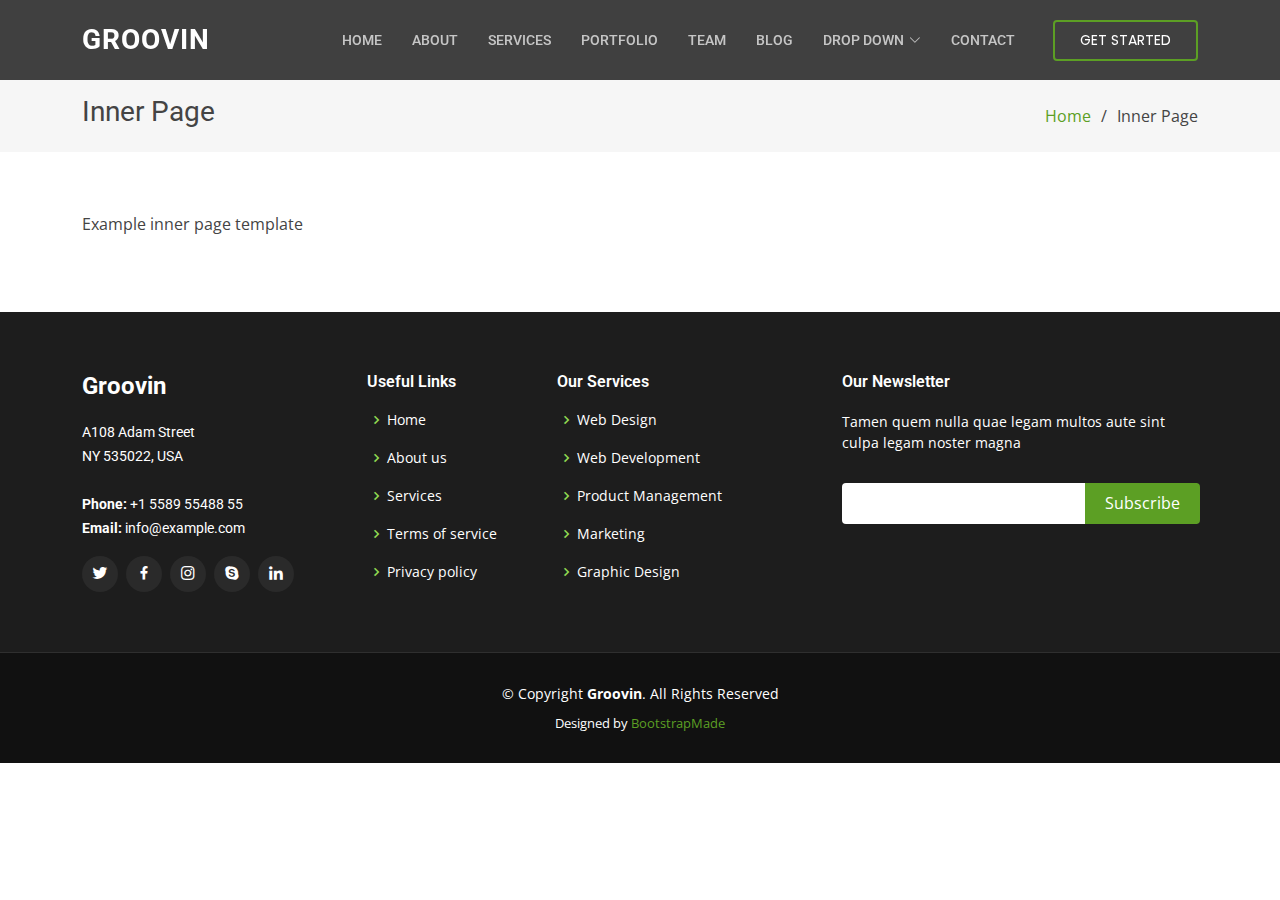
==== inner-page.html @ d402d994 "PUSH" ====
<!DOCTYPE html>
<html lang="en">

<head>
  <meta charset="utf-8">
  <meta content="width=device-width, initial-scale=1.0" name="viewport">

  <title>Inner Page - Groovin Bootstrap Template</title>
  <meta content="" name="description">
  <meta content="" name="keywords">

  <!-- Favicons -->
  <link href="assets/img/favicon.png" rel="icon">
  <link href="assets/img/apple-touch-icon.png" rel="apple-touch-icon">

  <!-- Google Fonts -->
  <link href="https://fonts.googleapis.com/css?family=Open+Sans:300,300i,400,400i,600,600i,700,700i|Roboto:300,300i,400,400i,500,500i,600,600i,700,700i|Poppins:300,300i,400,400i,500,500i,600,600i,700,700i" rel="stylesheet">

  <!-- Vendor CSS Files -->
  <link href="assets/vendor/animate.css/animate.min.css" rel="stylesheet">
  <link href="assets/vendor/bootstrap/css/bootstrap.min.css" rel="stylesheet">
  <link href="assets/vendor/bootstrap-icons/bootstrap-icons.css" rel="stylesheet">
  <link href="assets/vendor/boxicons/css/boxicons.min.css" rel="stylesheet">
  <link href="assets/vendor/glightbox/css/glightbox.min.css" rel="stylesheet">
  <link href="assets/vendor/swiper/swiper-bundle.min.css" rel="stylesheet">

  <!-- Template Main CSS File -->
  <link href="assets/css/style.css" rel="stylesheet">

  <!-- =======================================================
  * Template Name: Groovin - v4.8.1
  * Template URL: https://bootstrapmade.com/groovin-free-bootstrap-theme/
  * Author: BootstrapMade.com
  * License: https://bootstrapmade.com/license/
  ======================================================== -->
</head>

<body>

  <!-- ======= Header ======= -->
  <header id="header" class="fixed-top d-flex align-items-center">
    <div class="container d-flex align-items-center justify-content-between">

      <h1 class="logo"><a href="index.html">Groovin</a></h1>
      <!-- Uncomment below if you prefer to use an image logo -->
      <!-- <a href="index.html" class="logo"><img src="assets/img/logo.png" alt="" class="img-fluid"></a>-->

      <nav id="navbar" class="navbar">
        <ul>
          <li><a class="nav-link scrollto " href="#hero">Home</a></li>
          <li><a class="nav-link scrollto" href="#about">About</a></li>
          <li><a class="nav-link scrollto" href="#services">Services</a></li>
          <li><a class="nav-link scrollto " href="#portfolio">Portfolio</a></li>
          <li><a class="nav-link scrollto" href="#team">Team</a></li>
          <li><a href="blog.html">Blog</a></li>
          <li class="dropdown"><a href="#"><span>Drop Down</span> <i class="bi bi-chevron-down"></i></a>
            <ul>
              <li><a href="#">Drop Down 1</a></li>
              <li class="dropdown"><a href="#"><span>Deep Drop Down</span> <i class="bi bi-chevron-right"></i></a>
                <ul>
                  <li><a href="#">Deep Drop Down 1</a></li>
                  <li><a href="#">Deep Drop Down 2</a></li>
                  <li><a href="#">Deep Drop Down 3</a></li>
                  <li><a href="#">Deep Drop Down 4</a></li>
                  <li><a href="#">Deep Drop Down 5</a></li>
                </ul>
              </li>
              <li><a href="#">Drop Down 2</a></li>
              <li><a href="#">Drop Down 3</a></li>
              <li><a href="#">Drop Down 4</a></li>
            </ul>
          </li>
          <li><a class="nav-link scrollto" href="#contact">Contact</a></li>
          <li><a class="getstarted scrollto" href="#about">Get Started</a></li>
        </ul>
        <i class="bi bi-list mobile-nav-toggle"></i>
      </nav><!-- .navbar -->

    </div>
  </header><!-- End Header -->

  <main id="main">

    <!-- ======= Breadcrumbs ======= -->
    <section class="breadcrumbs">
      <div class="container">

        <div class="d-flex justify-content-between align-items-center">
          <h2>Inner Page</h2>
          <ol>
            <li><a href="index.html">Home</a></li>
            <li>Inner Page</li>
          </ol>
        </div>

      </div>
    </section><!-- End Breadcrumbs -->

    <section class="inner-page">
      <div class="container">
        <p>
          Example inner page template
        </p>
      </div>
    </section>

  </main><!-- End #main -->

  <!-- ======= Footer ======= -->
  <footer id="footer">
    <div class="footer-top">
      <div class="container">
        <div class="row">

          <div class="col-lg-3 col-md-6">
            <div class="footer-info">
              <h3>Groovin</h3>
              <p>
                A108 Adam Street <br>
                NY 535022, USA<br><br>
                <strong>Phone:</strong> +1 5589 55488 55<br>
                <strong>Email:</strong> info@example.com<br>
              </p>
              <div class="social-links mt-3">
                <a href="#" class="twitter"><i class="bx bxl-twitter"></i></a>
                <a href="#" class="facebook"><i class="bx bxl-facebook"></i></a>
                <a href="#" class="instagram"><i class="bx bxl-instagram"></i></a>
                <a href="#" class="google-plus"><i class="bx bxl-skype"></i></a>
                <a href="#" class="linkedin"><i class="bx bxl-linkedin"></i></a>
              </div>
            </div>
          </div>

          <div class="col-lg-2 col-md-6 footer-links">
            <h4>Useful Links</h4>
            <ul>
              <li><i class="bx bx-chevron-right"></i> <a href="#">Home</a></li>
              <li><i class="bx bx-chevron-right"></i> <a href="#">About us</a></li>
              <li><i class="bx bx-chevron-right"></i> <a href="#">Services</a></li>
              <li><i class="bx bx-chevron-right"></i> <a href="#">Terms of service</a></li>
              <li><i class="bx bx-chevron-right"></i> <a href="#">Privacy policy</a></li>
            </ul>
          </div>

          <div class="col-lg-3 col-md-6 footer-links">
            <h4>Our Services</h4>
            <ul>
              <li><i class="bx bx-chevron-right"></i> <a href="#">Web Design</a></li>
              <li><i class="bx bx-chevron-right"></i> <a href="#">Web Development</a></li>
              <li><i class="bx bx-chevron-right"></i> <a href="#">Product Management</a></li>
              <li><i class="bx bx-chevron-right"></i> <a href="#">Marketing</a></li>
              <li><i class="bx bx-chevron-right"></i> <a href="#">Graphic Design</a></li>
            </ul>
          </div>

          <div class="col-lg-4 col-md-6 footer-newsletter">
            <h4>Our Newsletter</h4>
            <p>Tamen quem nulla quae legam multos aute sint culpa legam noster magna</p>
            <form action="" method="post">
              <input type="email" name="email"><input type="submit" value="Subscribe">
            </form>

          </div>

        </div>
      </div>
    </div>

    <div class="container">
      <div class="copyright">
        &copy; Copyright <strong><span>Groovin</span></strong>. All Rights Reserved
      </div>
      <div class="credits">
        <!-- All the links in the footer should remain intact. -->
        <!-- You can delete the links only if you purchased the pro version. -->
        <!-- Licensing information: https://bootstrapmade.com/license/ -->
        <!-- Purchase the pro version with working PHP/AJAX contact form: https://bootstrapmade.com/groovin-free-bootstrap-theme/ -->
        Designed by <a href="https://bootstrapmade.com/">BootstrapMade</a>
      </div>
    </div>
  </footer><!-- End Footer -->

  <a href="#" class="back-to-top d-flex align-items-center justify-content-center"><i class="bi bi-arrow-up-short"></i></a>

  <!-- Vendor JS Files -->
  <script src="assets/vendor/purecounter/purecounter_vanilla.js"></script>
  <script src="assets/vendor/bootstrap/js/bootstrap.bundle.min.js"></script>
  <script src="assets/vendor/glightbox/js/glightbox.min.js"></script>
  <script src="assets/vendor/isotope-layout/isotope.pkgd.min.js"></script>
  <script src="assets/vendor/swiper/swiper-bundle.min.js"></script>
  <script src="assets/vendor/php-email-form/validate.js"></script>

  <!-- Template Main JS File -->
  <script src="assets/js/main.js"></script>

</body>

</html>
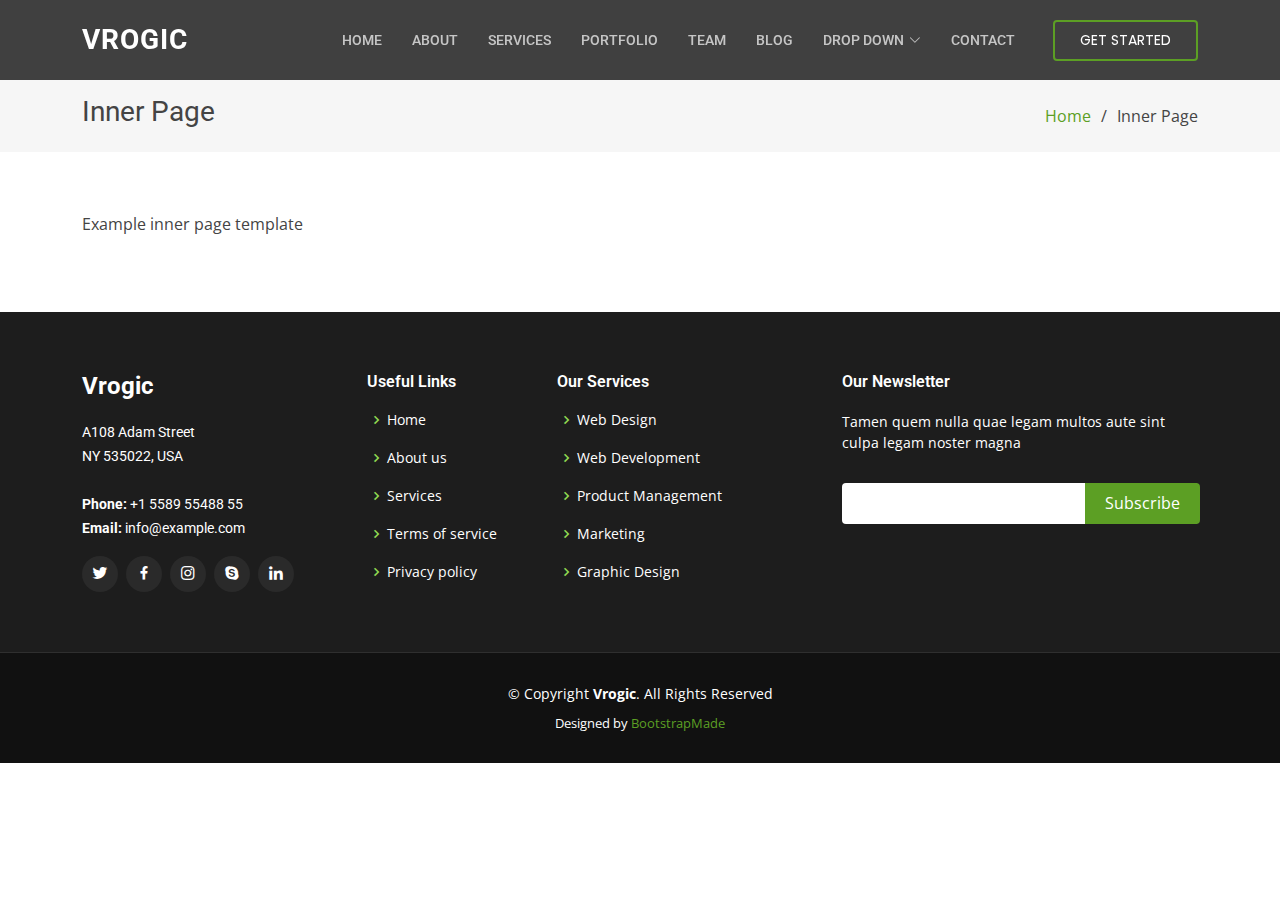
==== commit 2cd1017c: "Name Changes" ====
--- a/inner-page.html
+++ b/inner-page.html
@@ -5,7 +5,7 @@
   <meta charset="utf-8">
   <meta content="width=device-width, initial-scale=1.0" name="viewport">
 
-  <title>Inner Page - Groovin Bootstrap Template</title>
+  <title>Inner Page - Vrogic Bootstrap Template</title>
   <meta content="" name="description">
   <meta content="" name="keywords">
 
@@ -28,8 +28,8 @@
   <link href="assets/css/style.css" rel="stylesheet">
 
   <!-- =======================================================
-  * Template Name: Groovin - v4.8.1
-  * Template URL: https://bootstrapmade.com/groovin-free-bootstrap-theme/
+  * Template Name: Vrogic - v4.8.1
+  * Template URL: https://bootstrapmade.com/vrogic-free-bootstrap-theme/
   * Author: BootstrapMade.com
   * License: https://bootstrapmade.com/license/
   ======================================================== -->
@@ -41,7 +41,7 @@
   <header id="header" class="fixed-top d-flex align-items-center">
     <div class="container d-flex align-items-center justify-content-between">
 
-      <h1 class="logo"><a href="index.html">Groovin</a></h1>
+      <h1 class="logo"><a href="index.html">Vrogic</a></h1>
       <!-- Uncomment below if you prefer to use an image logo -->
       <!-- <a href="index.html" class="logo"><img src="assets/img/logo.png" alt="" class="img-fluid"></a>-->
 
@@ -114,7 +114,7 @@
 
           <div class="col-lg-3 col-md-6">
             <div class="footer-info">
-              <h3>Groovin</h3>
+              <h3>Vrogic</h3>
               <p>
                 A108 Adam Street <br>
                 NY 535022, USA<br><br>
@@ -168,13 +168,13 @@
 
     <div class="container">
       <div class="copyright">
-        &copy; Copyright <strong><span>Groovin</span></strong>. All Rights Reserved
+        &copy; Copyright <strong><span>Vrogic</span></strong>. All Rights Reserved
       </div>
       <div class="credits">
         <!-- All the links in the footer should remain intact. -->
         <!-- You can delete the links only if you purchased the pro version. -->
         <!-- Licensing information: https://bootstrapmade.com/license/ -->
-        <!-- Purchase the pro version with working PHP/AJAX contact form: https://bootstrapmade.com/groovin-free-bootstrap-theme/ -->
+        <!-- Purchase the pro version with working PHP/AJAX contact form: https://bootstrapmade.com/vrogic-free-bootstrap-theme/ -->
         Designed by <a href="https://bootstrapmade.com/">BootstrapMade</a>
       </div>
     </div>
--- a/assets/css/style.css
+++ b/assets/css/style.css
@@ -1,10 +1,10 @@
-/**
-* Template Name: Groovin - v4.8.1
-* Template URL: https://bootstrapmade.com/groovin-free-bootstrap-theme/
-* Author: BootstrapMade.com
-* License: https://bootstrapmade.com/license/
-*/
-
+/**
+* Template Name: Vrogic - v4.8.1
+* Template URL: https://bootstrapmade.com/vrogic-free-bootstrap-theme/
+* Author: BootstrapMade.com
+* License: https://bootstrapmade.com/license/
+*/
+
 /*--------------------------------------------------------------
 # General
 --------------------------------------------------------------*/
